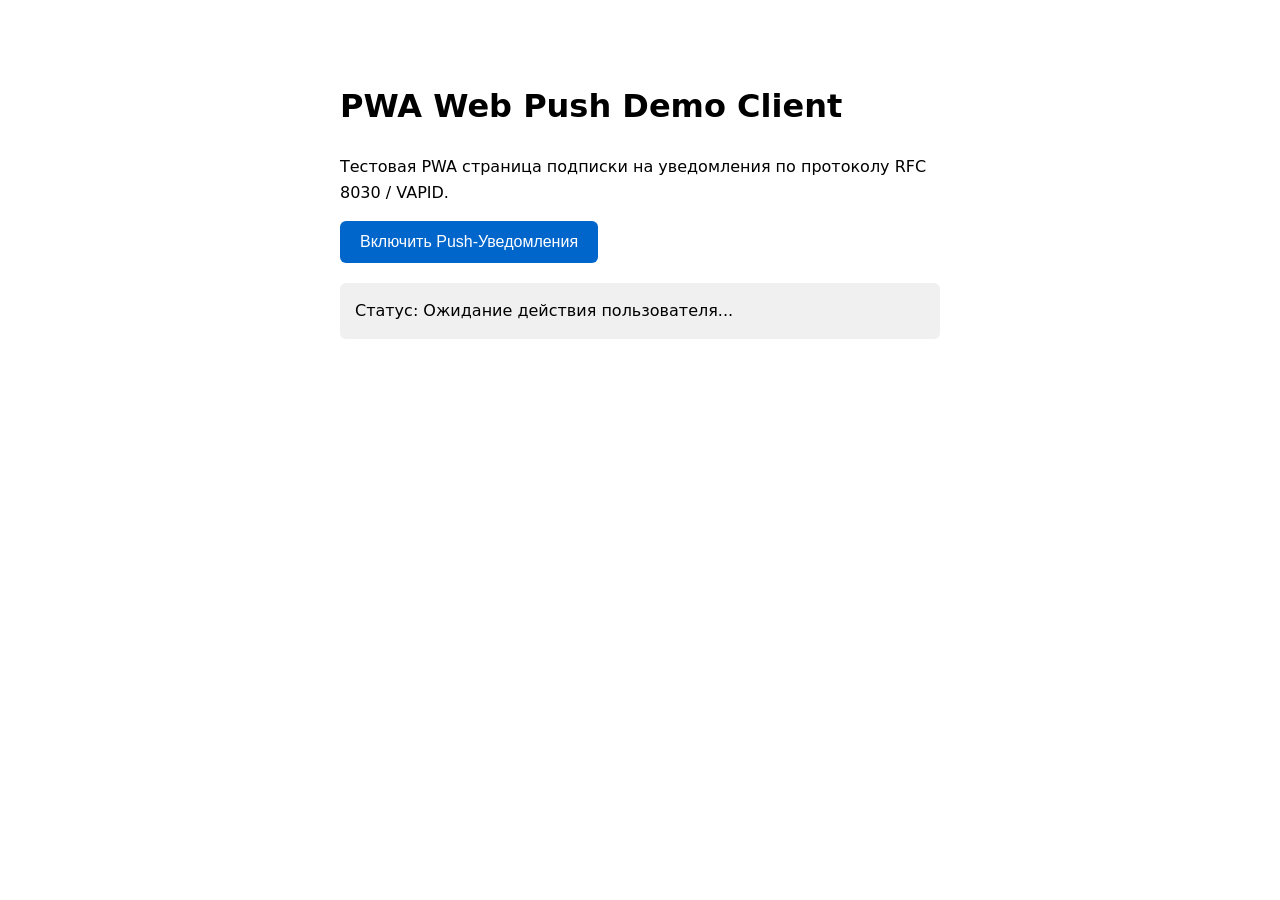
==== frontend/index.html @ 0aca4d86 "working push" ====
<!doctype html>
<html lang="ru">
  <head>
    <meta charset="UTF-8" />
    <meta name="viewport" content="width=device-width, initial-scale=1.0" />
    <title>PWA Push Testbed | МГТУ им. Баумана</title>
    <style>
      body {
        font-family: system-ui, sans-serif;
        max-width: 600px;
        margin: 40px auto;
        padding: 20px;
        line-height: 1.6;
      }
      button {
        background: #0066cc;
        color: white;
        border: none;
        padding: 12px 20px;
        font-size: 16px;
        border-radius: 6px;
        cursor: pointer;
      }
      button:disabled {
        background: #ccc;
      }
      .status {
        margin-top: 20px;
        padding: 15px;
        border-radius: 6px;
        background: #f0f0f0;
        word-break: break-all;
      }
    </style>
  </head>
  <body>
    <h1>PWA Web Push Demo Client</h1>
    <p>
      Тестовая PWA страница подписки на уведомления по протоколу RFC 8030 /
      VAPID.
    </p>

    <button id="subscribe-btn">Включить Push-Уведомления</button>

    <div id="status" class="status">
      Статус: Ожидание действия пользователя...
    </div>

    <script>
      const APP_CODE = "auto_vapid_app";
      // Относительный путь! Работает на любом устройстве, домене и туннеле!
      const API_URL = "/api/v1";

      function urlBase64ToUint8Array(base64String) {
        const padding = "=".repeat((4 - (base64String.length % 4)) % 4);
        const base64 = (base64String + padding)
          .replace(/\-/g, "+")
          .replace(/_/g, "/");
        const rawData = window.atob(base64);
        const outputArray = new Uint8Array(rawData.length);
        for (let i = 0; i < rawData.length; ++i) {
          outputArray[i] = rawData.charCodeAt(i);
        }
        return outputArray;
      }

      async function registerPWA() {
        const statusDiv = document.getElementById("status");
        const btn = document.getElementById("subscribe-btn");

        if (!("serviceWorker" in navigator) || !("PushManager" in window)) {
          statusDiv.innerText =
            "Ошибка: Ваш браузер не поддерживает Web Push API!";
          return;
        }

        try {
          btn.disabled = true;
          statusDiv.innerText = "1. Регистрация Service Worker...";

          const reg = await navigator.serviceWorker.register("/sw.js");

          statusDiv.innerText = "2. Запрос VAPID Public Key с Go бэкенда...";
          const appResp = await fetch(`${API_URL}/apps/${APP_CODE}`);
          const appData = await appResp.json();

          if (!appData.vapid_public_key) {
            throw new Error("Не удалось получить VAPID ключ!");
          }

          statusDiv.innerText = "3. Запрос разрешения у пользователя...";
          const subscription = await reg.pushManager.subscribe({
            userVisibleOnly: true,
            applicationServerKey: urlBase64ToUint8Array(
              appData.vapid_public_key,
            ),
          });

          const subJson = subscription.toJSON();

          statusDiv.innerText = "4. Сохранение подписки в PostgreSQL...";
          const saveResp = await fetch(`${API_URL}/subscribe`, {
            method: "POST",
            headers: { "Content-Type": "application/json" },
            body: JSON.stringify({
              app_code: APP_CODE,
              endpoint: subJson.endpoint,
              p256dh_key: subJson.keys.p256dh,
              auth_key: subJson.keys.auth,
              browser: navigator.userAgent.includes("Mobile")
                ? "Mobile Browser"
                : "Desktop Browser",
              os: navigator.platform || "Mobile OS",
            }),
          });

          const savedSub = await saveResp.json();
          statusDiv.innerHTML = `<strong>Вы успешно подписаны на уведомления!</strong><br>ID Подписки: ${savedSub.id}`;
        } catch (err) {
          statusDiv.innerText = `Ошибка: ${err.message}`;
          btn.disabled = false;
        }
      }

      document
        .getElementById("subscribe-btn")
        .addEventListener("click", registerPWA);
    </script>
  </body>
</html>
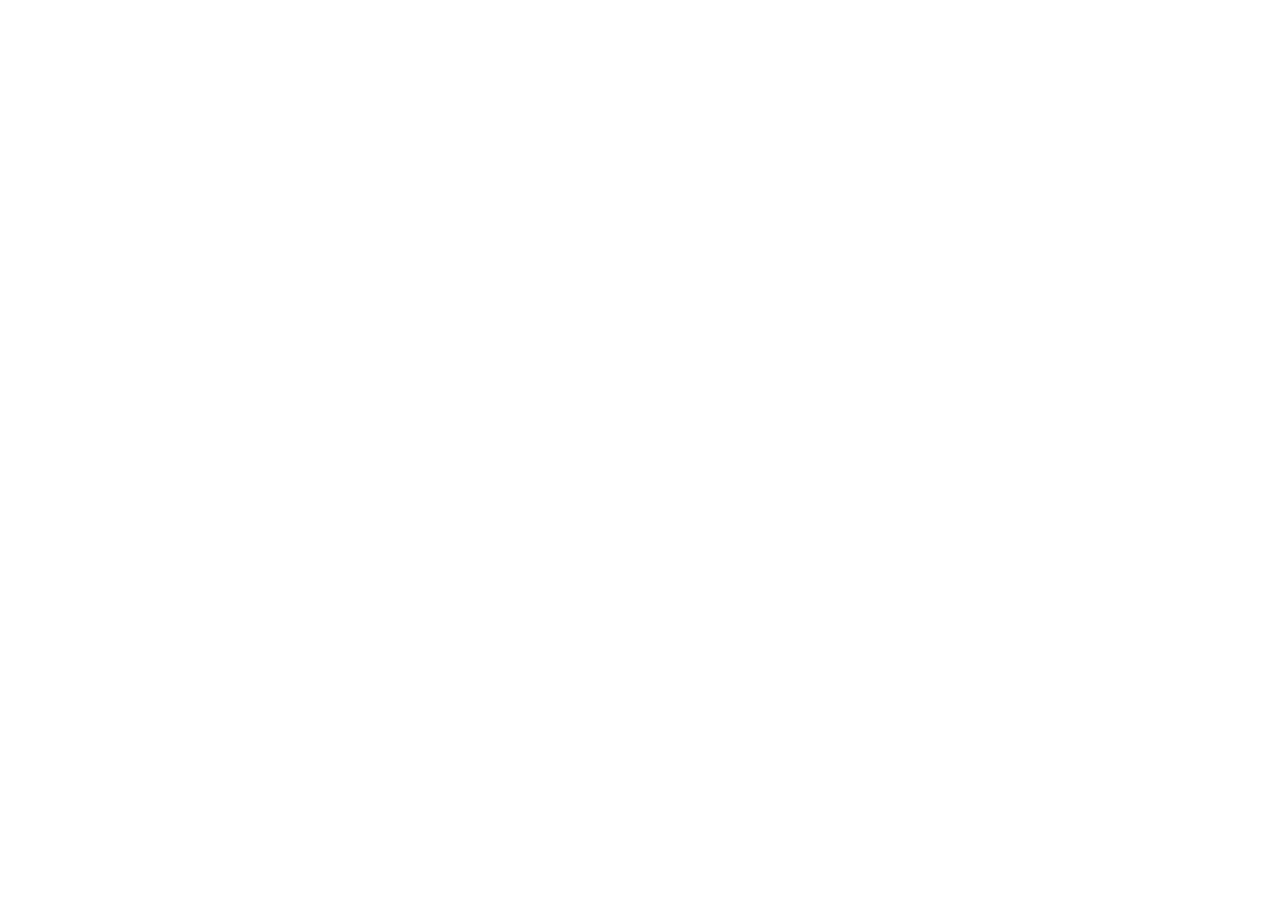
==== commit eb5f7dca: "mvp" ====
--- a/frontend/index.html
+++ b/frontend/index.html
@@ -1,130 +1,51 @@
 <!doctype html>
-<html lang="ru">
+<html lang="ru" data-theme="dark">
   <head>
     <meta charset="UTF-8" />
     <meta name="viewport" content="width=device-width, initial-scale=1.0" />
-    <title>PWA Push Testbed | МГТУ им. Баумана</title>
+    <title>PushEngine SaaS</title>
+    <link
+      rel="stylesheet"
+      href="https://cdn.jsdelivr.net/npm/@picocss/pico@2/css/pico.min.css"
+    />
+    <script src="https://cdn.jsdelivr.net/npm/chart.js"></script>
     <style>
-      body {
-        font-family: system-ui, sans-serif;
-        max-width: 600px;
-        margin: 40px auto;
-        padding: 20px;
-        line-height: 1.6;
+      :root {
+        --pico-font-size: 95%;
       }
-      button {
-        background: #0066cc;
-        color: white;
-        border: none;
+      .toast-box {
+        position: fixed;
+        bottom: 20px;
+        right: 20px;
+        z-index: 1000;
+        display: flex;
+        flex-direction: column;
+        gap: 8px;
+      }
+      .toast {
         padding: 12px 20px;
-        font-size: 16px;
         border-radius: 6px;
-        cursor: pointer;
+        background: var(--pico-card-background-color);
+        border: 1px solid var(--pico-border-color);
+        color: var(--pico-color);
       }
-      button:disabled {
-        background: #ccc;
+      .toast-success {
+        border-left: 4px solid var(--pico-ins-color);
       }
-      .status {
-        margin-top: 20px;
-        padding: 15px;
-        border-radius: 6px;
-        background: #f0f0f0;
-        word-break: break-all;
+      .toast-error {
+        border-left: 4px solid var(--pico-del-color);
       }
     </style>
   </head>
   <body>
-    <h1>PWA Web Push Demo Client</h1>
-    <p>
-      Тестовая PWA страница подписки на уведомления по протоколу RFC 8030 /
-      VAPID.
-    </p>
+    <div id="app"></div>
+    <div id="toast-container" class="toast-box"></div>
 
-    <button id="subscribe-btn">Включить Push-Уведомления</button>
-
-    <div id="status" class="status">
-      Статус: Ожидание действия пользователя...
-    </div>
-
-    <script>
-      const APP_CODE = "auto_vapid_app";
-      // Относительный путь! Работает на любом устройстве, домене и туннеле!
-      const API_URL = "/api/v1";
-
-      function urlBase64ToUint8Array(base64String) {
-        const padding = "=".repeat((4 - (base64String.length % 4)) % 4);
-        const base64 = (base64String + padding)
-          .replace(/\-/g, "+")
-          .replace(/_/g, "/");
-        const rawData = window.atob(base64);
-        const outputArray = new Uint8Array(rawData.length);
-        for (let i = 0; i < rawData.length; ++i) {
-          outputArray[i] = rawData.charCodeAt(i);
-        }
-        return outputArray;
-      }
-
-      async function registerPWA() {
-        const statusDiv = document.getElementById("status");
-        const btn = document.getElementById("subscribe-btn");
-
-        if (!("serviceWorker" in navigator) || !("PushManager" in window)) {
-          statusDiv.innerText =
-            "Ошибка: Ваш браузер не поддерживает Web Push API!";
-          return;
-        }
-
-        try {
-          btn.disabled = true;
-          statusDiv.innerText = "1. Регистрация Service Worker...";
-
-          const reg = await navigator.serviceWorker.register("/sw.js");
-
-          statusDiv.innerText = "2. Запрос VAPID Public Key с Go бэкенда...";
-          const appResp = await fetch(`${API_URL}/apps/${APP_CODE}`);
-          const appData = await appResp.json();
-
-          if (!appData.vapid_public_key) {
-            throw new Error("Не удалось получить VAPID ключ!");
-          }
-
-          statusDiv.innerText = "3. Запрос разрешения у пользователя...";
-          const subscription = await reg.pushManager.subscribe({
-            userVisibleOnly: true,
-            applicationServerKey: urlBase64ToUint8Array(
-              appData.vapid_public_key,
-            ),
-          });
-
-          const subJson = subscription.toJSON();
-
-          statusDiv.innerText = "4. Сохранение подписки в PostgreSQL...";
-          const saveResp = await fetch(`${API_URL}/subscribe`, {
-            method: "POST",
-            headers: { "Content-Type": "application/json" },
-            body: JSON.stringify({
-              app_code: APP_CODE,
-              endpoint: subJson.endpoint,
-              p256dh_key: subJson.keys.p256dh,
-              auth_key: subJson.keys.auth,
-              browser: navigator.userAgent.includes("Mobile")
-                ? "Mobile Browser"
-                : "Desktop Browser",
-              os: navigator.platform || "Mobile OS",
-            }),
-          });
-
-          const savedSub = await saveResp.json();
-          statusDiv.innerHTML = `<strong>Вы успешно подписаны на уведомления!</strong><br>ID Подписки: ${savedSub.id}`;
-        } catch (err) {
-          statusDiv.innerText = `Ошибка: ${err.message}`;
-          btn.disabled = false;
-        }
-      }
-
-      document
-        .getElementById("subscribe-btn")
-        .addEventListener("click", registerPWA);
-    </script>
+    <script src="/js/config.js"></script>
+    <script src="/js/toast.js"></script>
+    <script src="/js/api.js"></script>
+    <script src="/js/charts.js"></script>
+    <script src="/js/components.js"></script>
+    <script src="/js/app.js"></script>
   </body>
 </html>
